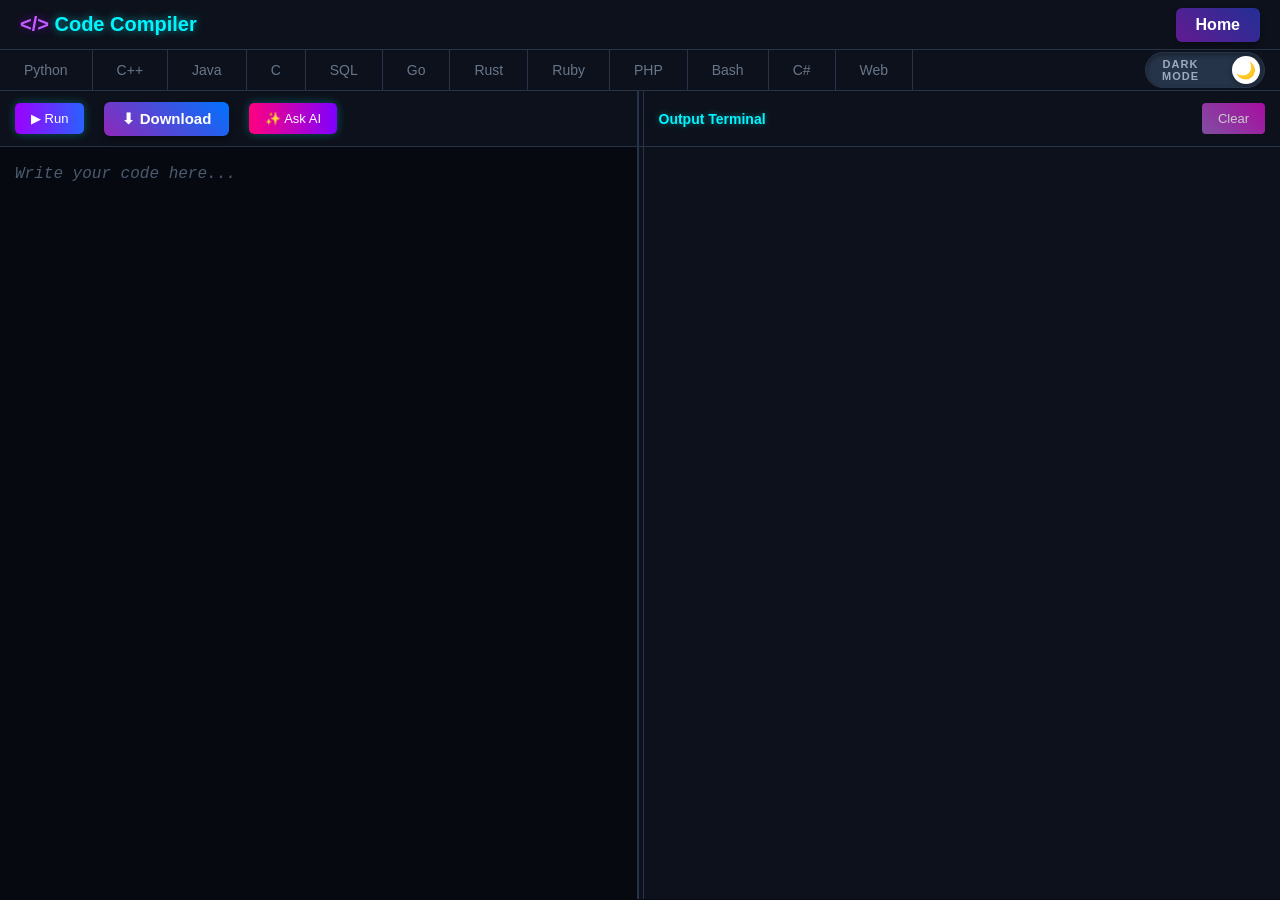
==== editor.html @ 4fb71ed7 "Fix: Correct CSS syntax error that caused white background" ====
<!DOCTYPE html>
<html lang="en">
<head>
    <meta charset="UTF-8">
    <meta name="viewport" content="width=device-width, initial-scale=1.0">
    <title>Code Editor - CodeCompiler</title>
    <link rel="icon" type="image/jpeg" href="favicon.jpg">
    <link rel="stylesheet" href="style.css?v=animations_v4">
    <link rel="stylesheet" href="https://cdn.jsdelivr.net/npm/xterm@5.3.0/css/xterm.css" />
    <script src="https://cdn.jsdelivr.net/npm/xterm@5.3.0/lib/xterm.js"></script>
    <script src="https://cdn.jsdelivr.net/npm/xterm-addon-fit@0.8.0/lib/xterm-addon-fit.js"></script>

    <style>
        /* Home Button Style */
        #home-btn {
            background: linear-gradient(45deg, #621b91, #232f96);
            color: white;
            font-size: 16px;
            font-weight: bold;
            padding: 8px 20px;
            border: none;
            border-radius: 6px;
            cursor: pointer;
            box-shadow: 0 4px 6px rgba(0, 0, 0, 0.3);
            transition: transform 0.2s ease, box-shadow 0.2s ease;
        }
        #home-btn:hover {
            transform: scale(1.05);
            box-shadow: 0 0 12px rgba(157, 0, 255, 0.8), 0 0 30px rgba(157, 0, 255, 0.35);
        }

        /* NEW: Download Button Style */
        #download-btn {
            background: linear-gradient(45deg, #8f28b8, #0072ff);
            color: white;
            font-size: 15px;
            font-weight: bold;
            padding: 8px 18px;
            border: none;
            border-radius: 6px;
            cursor: pointer;
            box-shadow: 0 4px 6px rgba(0, 0, 0, 0.3);
            transition: transform 0.2s ease, box-shadow 0.2s ease;
            margin-left: 10px;
        }
        #download-btn:hover {
            transform: scale(1.05);
            box-shadow: 0 0 12px rgba(157, 0, 255, 0.8), 0 0 30px rgba(157, 0, 255, 0.35);
        }

        /* Clear Button Header Styles */
        
        
        .clear-btn {
            background: linear-gradient(45deg, #804ea1, #a70da1);
            color: #ccc;
            border: none;
            padding: 10px 16px;
            border-radius: 4px;
            font-size: 12px;
            cursor: pointer;
            transition: all 0.3s ease-in-out;
        }

        .clear-btn:hover {
            background: linear-gradient(45deg, #be0e0e, #ff3333);
            color: white;
            box-shadow: 0 0 12px rgba(190, 14, 14, 0.7);
            transform: scale(1.05);
        }
    </style>

    <!-- CodeMirror for Syntax Highlighting -->
    <link rel="stylesheet" href="https://cdnjs.cloudflare.com/ajax/libs/codemirror/5.65.13/codemirror.min.css">
    <link rel="stylesheet" href="https://cdnjs.cloudflare.com/ajax/libs/codemirror/5.65.13/theme/monokai.min.css">
    <script src="https://cdnjs.cloudflare.com/ajax/libs/codemirror/5.65.13/codemirror.min.js"></script>
    <script src="https://cdnjs.cloudflare.com/ajax/libs/codemirror/5.65.13/mode/python/python.min.js"></script>
    <script src="https://cdnjs.cloudflare.com/ajax/libs/codemirror/5.65.13/mode/clike/clike.min.js"></script>
    <script src="https://cdnjs.cloudflare.com/ajax/libs/codemirror/5.65.13/mode/xml/xml.min.js"></script>
    <script src="https://cdnjs.cloudflare.com/ajax/libs/codemirror/5.65.13/mode/css/css.min.js"></script>
    <script src="https://cdnjs.cloudflare.com/ajax/libs/codemirror/5.65.13/addon/edit/closebrackets.min.js"></script>
    <script src="https://cdnjs.cloudflare.com/ajax/libs/codemirror/5.65.13/mode/sql/sql.min.js"></script>
    <script src="https://cdnjs.cloudflare.com/ajax/libs/codemirror/5.65.13/mode/javascript/javascript.min.js"></script>
    <script src="https://cdnjs.cloudflare.com/ajax/libs/codemirror/5.65.13/mode/htmlmixed/htmlmixed.min.js"></script>
    <script src="https://cdnjs.cloudflare.com/ajax/libs/codemirror/5.65.13/mode/go/go.min.js"></script>
    <script src="https://cdnjs.cloudflare.com/ajax/libs/codemirror/5.65.13/mode/rust/rust.min.js"></script>
    <script src="https://cdnjs.cloudflare.com/ajax/libs/codemirror/5.65.13/mode/ruby/ruby.min.js"></script>
    <script src="https://cdnjs.cloudflare.com/ajax/libs/codemirror/5.65.13/mode/php/php.min.js"></script>
    <script src="https://cdnjs.cloudflare.com/ajax/libs/codemirror/5.65.13/mode/shell/shell.min.js"></script>
    <!-- Marked.js for streaming markdown parsing -->
    <script src="https://cdn.jsdelivr.net/npm/marked/marked.min.js"></script>
    
    <style>
        .CodeMirror { height: 100%; font-family: 'Consolas', monospace; font-size: 14px; border-radius: 8px; }
      .cm-s-monokai.CodeMirror { background-color: #0b0f19 !important; }
      .cm-s-monokai .CodeMirror-gutters { background-color: #0b0f19 !important; border-right: 1px solid #1e2532 !important; }
    </style>
</head>
<body><div class="header">
        <div class="logo"><span>&lt;/&gt;</span> Code Compiler</div>
        <div class="header-actions" style="display: flex; flex-direction: column; gap: 6px; align-items: flex-end;">
            <button id="home-btn" onclick="goHome()">Home</button>
            
        </div>
    </div>

    <div class="language-tabs">
        <button class="lang-tab" data-lang="python" onclick="switchLanguage('python')">Python</button>
        <button class="lang-tab" data-lang="cpp" onclick="switchLanguage('cpp')">C++</button>
        <button class="lang-tab" data-lang="java" onclick="switchLanguage('java')">Java</button>
        <button class="lang-tab" data-lang="c" onclick="switchLanguage('c')">C</button>
        <button class="lang-tab" data-lang="sql" onclick="switchLanguage('sql')">SQL</button>
        <button class="lang-tab" data-lang="go" onclick="switchLanguage('go')">Go</button>
        <button class="lang-tab" data-lang="rust" onclick="switchLanguage('rust')">Rust</button>
        <button class="lang-tab" data-lang="ruby" onclick="switchLanguage('ruby')">Ruby</button>
        <button class="lang-tab" data-lang="php" onclick="switchLanguage('php')">PHP</button>
        <button class="lang-tab" data-lang="bash" onclick="switchLanguage('bash')">Bash</button>
        <button class="lang-tab" data-lang="csharp" onclick="switchLanguage('csharp')">C#</button>
        <button class="lang-tab" data-lang="webdev" id="webdev-tab" onclick="enterWebDevMode()">Web</button>
    
        <div style="margin-left: auto; display: flex; align-items: center; padding-right: 15px;">
            <label class="theme-switch" for="theme-checkbox">
                <input type="checkbox" id="theme-checkbox" onchange="toggleTheme()">
                <div class="theme-slider">
                    <span class="theme-text theme-text-left">DARK<br>MODE</span>
                    <span class="theme-text theme-text-right">LIGHT<br>MODE</span>
                    <div class="theme-thumb">
                        <span class="theme-icon theme-icon-moon">🌙</span>
                        <span class="theme-icon theme-icon-sun">☀️</span>
                    </div>
                </div>
            </label>
        </div>
    </div>

    <!-- ======= WEB DEV MODE PANEL (HTML/CSS/JS only) ======= -->
    <div id="webdev-panel" style="display:none; flex: 1; overflow: hidden; flex-direction: row; height: calc(100vh - 92px);">
        <!-- File Sidebar -->
        <div id="file-sidebar" style="width: 130px; flex-shrink: 0; background: #0b0f19; border-right: 1px solid #1e2532; display: flex; flex-direction: column; overflow-y: auto;">
            <div style="padding: 8px 10px; font-size: 11px; color: #6b7a94; text-transform: uppercase; letter-spacing: 1px; border-bottom: 1px solid #1e2532; display: flex; justify-content: space-between; align-items: center;">
                <span>Files</span>
                <button onclick="addWebFile()" title="Add new file" style="background: none; border: none; color: #00f5ff; font-size: 16px; cursor: pointer; padding: 0; line-height: 1;">+</button>
            </div>
            <div id="file-list"></div>
        </div>

        <!-- Web Editor Area -->
        <div style="flex: 1; display: flex; flex-direction: column; overflow: hidden;">
            <!-- Web File Tabs -->
            <div id="web-file-tabs" style="display: flex; align-items: center; background: #111725; border-bottom: 1px solid #1e2532; min-height: 36px; overflow-x: auto; flex-shrink: 0;"></div>
            <!-- Web Toolbar -->
            <div style="background: #0b0f19; padding: 8px 15px; border-bottom: 1px solid #1e2532; display: flex; align-items: center; gap: 10px; flex-shrink: 0;">
                <button class="run-btn" onclick="runCode()" style="padding: 6px 16px;">▶ Run</button>
                <button id="ai-btn-web" class="run-btn" onclick="askAI()" style="background: linear-gradient(90deg, #ff007f, #7f00ff); padding: 6px 16px;">✨ Ask AI</button>
                <label style="color: #6b7a94; font-size: 12px; margin-left: auto;">Live Preview</label>
                <input type="checkbox" id="live-preview-toggle" checked onchange="toggleLivePreview()" style="cursor: pointer;">
            </div>
            <!-- The Web CodeMirror Editor -->
            <div style="flex: 1; overflow: hidden; position: relative; height: 0;">
                <textarea id="web-code-editor" spellcheck="false"></textarea>
            </div>
        </div>

        <!-- Web Resizer -->
        <div id="web-resizer" style="width: 6px; flex-shrink: 0; background: #111725; border-left: 1px solid #1e2532; cursor: col-resize;"></div>

        <!-- Web Preview Panel -->
        <div style="flex: 1; display: flex; flex-direction: column; overflow: hidden;">
            <!-- Browser / Console tabs -->
            <div style="display: flex; align-items: center; background: #111725; border-bottom: 1px solid #1e2532; min-height: 36px; flex-shrink: 0;">
                <button id="tab-browser" onclick="switchPreviewTab('browser')" style="padding: 8px 16px; background: none; border: none; border-bottom: 2px solid #00f5ff; color: #00f5ff; cursor: pointer; font-size: 13px; font-weight: 600;">🌐 Browser</button>
                <button id="tab-console" onclick="switchPreviewTab('console')" style="padding: 8px 16px; background: none; border: none; border-bottom: 2px solid transparent; color: #6b7a94; cursor: pointer; font-size: 13px;">⬛ Console</button>
            </div>
            <!-- Iframe Preview -->
            <iframe id="web-preview" style="flex: 1; width: 100%; height: 100%; border: none; background: white; display: block;"></iframe>
            <!-- Console Output -->
            <div id="web-console" style="display: none; flex: 1; background: #0b0f19; color: #ccc; font-family: Consolas, monospace; font-size: 13px; padding: 10px; overflow-y: auto;"></div>
        </div>
    </div>

    <!-- ======= NORMAL COMPILER MODE (Python/C++/Java/C/SQL) ======= -->
    <div id="compiler-panel" class="main-container" style="display:flex;">
        <div class="editor-section">
            <div class="toolbar">
                <button class="run-btn" id="run-btn" onclick="runCode()">▶ Run</button>
                <button id="download-btn" onclick="downloadCode()">⬇ Download</button>
                <button id="ai-btn" class="run-btn" onclick="askAI()" style="margin-left: 10px; background: linear-gradient(90deg, #ff007f, #7f00ff);">✨ Ask AI</button>
            </div>
            <textarea id="code-editor" spellcheck="false" placeholder="Write your code here..."></textarea>
        </div>

        <div class="resizer" id="resizer"><div style="height: 56px; border-bottom: 1px solid var(--border); box-sizing: border-box; width: 100%;"></div></div>
        <div class="output-section">
            <div class="output-header">
                <span class="output-title" style="font-weight: 600; font-size: 14px; color: var(--cyan);">Output Terminal</span>
                <div style="display: flex; align-items: center; gap: 10px;">
                    <button class="run-btn" id="stop-btn" onclick="stopExecution()" style="display: none; background: linear-gradient(90deg, #ff3333, #be0e0e); box-shadow: 0 0 12px rgba(255, 51, 51, 0.6); padding: 8px 16px; font-size: 13px;">Stop ⏹️</button>
                    <button class="clear-btn" onclick="clearOutput()" style="padding: 8px 16px; font-size: 13px;">Clear</button>
                </div>
            </div>
            <div id="terminal-container" style="height: 100%; width: 100%; padding: 10px 0 10px 10px; background: transparent;"></div>
        </div>
    </div>

    
    <!-- AI Modal -->
    <div id="ai-modal" style="display: none; position: fixed; bottom: 20px; right: 20px; width: 450px; max-height: 80vh; background: #111725; border: 1px solid #9d00ff; border-radius: 10px; box-shadow: 0 0 20px rgba(157, 0, 255, 0.4); color: white; flex-direction: column; z-index: 1000; overflow: hidden; resize: both;">
        <div id="ai-header" style="display: flex; justify-content: space-between; align-items: center; border-bottom: 1px solid #263449; padding: 12px 15px; background: linear-gradient(90deg, #1e2532, #111725); cursor: grab;">
            <h3 style="margin: 0; color: #00f5ff; font-size: 16px; text-shadow: 0 0 8px rgba(0, 245, 255, 0.6); pointer-events: none;">✨ AI Code Assistant</h3>
            <button id="ai-close-btn" onclick="document.getElementById('ai-modal').style.display='none'" style="background: transparent; border: none; color: white; font-size: 16px; cursor: pointer;">✖</button>
        </div>
        
        <div id="ai-response" style="flex: 1; overflow-y: auto; padding: 15px; font-family: 'Segoe UI', Tahoma, sans-serif; line-height: 1.5; font-size: 14px;">
            How can I help you with your code today?
        </div>
        
        <!-- Context Attachment UI (Card Format) -->
        <div id="ai-attachment-container" style="padding: 10px 15px 0 15px; background: #0b0f19; display: none;">
            <div id="ai-attached-file" style="position: relative; width: 90px; height: 90px; background: #2a2a2a; border-radius: 16px; display: flex; flex-direction: column; justify-content: space-between; padding: 12px; box-sizing: border-box; box-shadow: 0 4px 6px rgba(0,0,0,0.3);">
                <div style="display: flex; justify-content: space-between; align-items: flex-start;">
                    <img id="ai-attachment-icon" src="" style="width: 24px; height: 24px; border-radius: 4px;" alt="Language Icon">
                    <button onclick="removeAttachment()" style="background: white; color: black; border: none; border-radius: 50%; width: 20px; height: 20px; font-size: 14px; cursor: pointer; display: flex; justify-content: center; align-items: center; padding: 0; line-height: 1;">✖</button>
                </div>
                <div id="ai-attachment-text" style="color: white; font-size: 13px; font-weight: 500; white-space: nowrap; overflow: hidden; text-overflow: ellipsis; font-family: 'Segoe UI', Tahoma, sans-serif;">code.py</div>
            </div>
        </div>

        <div id="ai-input-container" style="padding: 15px; background: #0b0f19;">
            <textarea id="ai-prompt" placeholder="Ask AI to write code, find errors, or explain concepts..." style="width: 100%; height: 60px; background: #1e2532; border: 1px solid #3d4b63; border-radius: 6px; color: white; padding: 10px; box-sizing: border-box; font-family: inherit; resize: none; margin-bottom: 10px;"></textarea>
            <div style="display: flex; justify-content: flex-end;">
                <button class="run-btn" onclick="sendToAI()" style="padding: 6px 15px; font-size: 13px;">Send 🚀</button>
            </div>
        </div>
    </div>
<script>
        
        
        // --- Resizer Logic ---
        const resizer = document.getElementById('resizer');
        const leftSide = document.querySelector('.editor-section');
        let isResizing = false;

        resizer.addEventListener('mousedown', (e) => {
            isResizing = true;
            document.body.style.cursor = 'col-resize';
            document.body.style.userSelect = 'none'; // Prevent text selection
            leftSide.style.pointerEvents = 'none'; // Prevent iframe/editor from stealing mouse events
        });

        document.addEventListener('mousemove', (e) => {
            if (!isResizing) return;
            const containerOffsetLeft = leftSide.parentElement.offsetLeft;
            const pointerRelativeXpos = e.clientX - containerOffsetLeft;
            const containerWidth = leftSide.parentElement.clientWidth;
            
            const webTab = document.querySelector('.lang-tab[data-lang="go"]');
            const minWidth = webTab ? webTab.offsetLeft : 50; // Stop at Web tab boundary
            if (pointerRelativeXpos > minWidth && pointerRelativeXpos < containerWidth - minWidth) {
                leftSide.style.flex = 'none';
                leftSide.style.width = pointerRelativeXpos + 'px';
                if (typeof fitAddon !== 'undefined') {
                    fitAddon.fit();
                }
            }
        });

        document.addEventListener('mouseup', () => {
            if (isResizing) {
                isResizing = false;
                document.body.style.cursor = 'default';
                document.body.style.userSelect = ''; // Restore text selection
                leftSide.style.pointerEvents = 'auto';
                if (typeof fitAddon !== 'undefined') {
                    fitAddon.fit();
                }
            }
        });

        // --- Home Navigation with fade transition ---
        function goHome() {
            document.body.classList.add('fade-out');
            setTimeout(() => {
                window.location.href = "index.html";
            }, 100); // matches fadeOutPage animation duration in style.css
        }

        // --- Theme Logic ---
        function toggleTheme() {
            const isLight = document.body.classList.toggle('light-mode');
            localStorage.setItem('theme', isLight ? 'light' : 'dark');
            updateThemeUI(isLight);
        }

        function updateThemeUI(isLight) {
            const checkbox = document.getElementById('theme-checkbox');
            if (checkbox) checkbox.checked = isLight;
            
            // Update CodeMirror
            editor.setOption('theme', isLight ? 'default' : 'monokai');
            
            // Update Terminal
            term.options.theme = isLight 
                ? { background: '#ffffff', foreground: '#1e293b', cursor: '#1e293b' } 
                : { background: '#000000', foreground: '#ffffff', cursor: '#ffffff' };
        }

        // Initialize Theme on Load
        if (localStorage.getItem('theme') === 'light') {
            document.body.classList.add('light-mode');
            // We call updateThemeUI(true) slightly later because term/editor might not be fully ready here
            setTimeout(() => updateThemeUI(true), 50);
        }
        
        // --- CodeMirror Initialization ---
        const editor = CodeMirror.fromTextArea(document.getElementById('code-editor'), {
            lineNumbers: true,
            mode: 'python',
            theme: 'monokai',
            autoCloseBrackets: true
        });

        const langModes = {
            python: 'python',
            cpp: 'text/x-c++src',
            c: 'text/x-csrc',
            java: 'text/x-java',
            sql: 'text/x-sql',
            html: 'xml',
            css: 'css',
            js: 'javascript'
        };

        const defaultCode = {
            python: "print('Hello, World!')",
            cpp: "#include <iostream>\n\nint main() {\n    std::cout << \"Hello, World!\";\n    return 0;\n}",
            c: "#include <stdio.h>\n\nint main() {\n    printf(\"Hello, World!\");\n    return 0;\n}",
            java: "public class Main {\n    public static void main(String[] args) {\n        System.out.println(\"Hello, World!\");\n    }\n}",
            html: "<!DOCTYPE html>\n<html>\n<head>\n    <title>Test</title>\n</head>\n<body>\n    <h1>Hello World</h1>\n</body>\n</html>",
            css: "body {\n    background-color: #2b2b2b;\n    color: white;\n}",
            js: "console.log('Hello from JS!');",
            sql: "-- Write your SQL queries here\nCREATE TABLE users (id INT, name VARCHAR(50));\nINSERT INTO users VALUES (1, 'Alice');\nSELECT * FROM users;"
        };

        const languageNames = {
            python: 'Python', cpp: 'C++', c: 'C', java: 'Java', sql: 'SQL', html: 'HTML', css: 'CSS', js: 'JS'
        };

        function switchLanguage(lang) {
            // Map legacy saved languages to the new webdev tab
            if (['html', 'css', 'js'].includes(lang)) {
                lang = 'webdev';
            }
            
            // Handle webdev mode specially
            if (lang === 'webdev') {
                if (typeof enterWebDevMode === 'function') {
                    enterWebDevMode();
                }
                return;
            }

            localStorage.setItem('selectedLanguage', lang);
            
            // Exit web dev mode if coming from it
            if (typeof isWebDevMode !== 'undefined' && isWebDevMode) {
                if (typeof exitWebDevMode === 'function') {
                    exitWebDevMode();
                }
            }

            // Highlight active tab
            document.querySelectorAll('.lang-tab').forEach(t => t.classList.remove('active'));
            const activeTab = document.querySelector(`.lang-tab[data-lang="${lang}"]`);
            if (activeTab) activeTab.classList.add('active');
            
            // Set Mode (use fallback to 'python' if undefined)
            editor.setOption('mode', langModes[lang] || 'python');

            // Try to load saved code from local storage
            const savedCode = localStorage.getItem('code_' + lang);
            if (savedCode) {
                editor.setValue(savedCode);
            } else {
                editor.setValue(defaultCode[lang] || "");
            }
        }

        // Auto-save feature
        editor.on('change', () => {
            const lang = localStorage.getItem('selectedLanguage') || 'python';
            localStorage.setItem('code_' + lang, editor.getValue());
        });

        // Initialize on load
        const savedLang = localStorage.getItem('selectedLanguage') || 'python';
        // If webdev was the last mode, load python for now;
        // enterWebDevMode() will be called after it's defined (see IIFE below)
        if (savedLang !== 'webdev') {
            switchLanguage(savedLang);
        } else {
            // Fallback to python display while webdev logic loads below
            switchLanguage('python');
        }

        // --- Terminal Initialization ---
        const term = new Terminal({
            theme: { background: '#000000' },
            fontFamily: 'Consolas, monospace',
            fontSize: 14,
            cursorBlink: true
        });
        const fitAddon = new FitAddon.FitAddon();
        term.loadAddon(fitAddon);
        term.open(document.getElementById('terminal-container'));
        fitAddon.fit();

        let currentWs = null;

        function runCode() {
            if (currentWs) {
                // If a program is already running or the connection is stuck, cleanly terminate it
                currentWs.onclose = null; // Prevent old onclose handler from wiping new state
                currentWs.close();
                term.write('\r\n\x1b[33mTerminated previous execution.\x1b[0m\r\n');
                currentWs = null;
            }

            const lang = localStorage.getItem('selectedLanguage') || 'python';
            const code = editor.getValue();
            
            // Save current code immediately
            localStorage.setItem('code_' + lang, code);

            if (lang === 'webdev' || isWebDevMode) {
                renderWebPreview();
                return;
            }
            
            term.clear();
            term.write('\x1b[36mConnecting to server...\x1b[0m\r\n');
            
            // Toggle Buttons
            
            document.getElementById('stop-btn').style.display = 'inline-block';

            const ws = new WebSocket('wss://online-compiler-1-5f6k.onrender.com/ws/run');
            currentWs = ws;

            ws.onopen = () => {
                ws.send(JSON.stringify({ language: lang, code: code }));
            };

            ws.onmessage = (event) => {
                term.write(event.data);
            };

            ws.onclose = () => {
                term.write('\r\n\x1b[33mConnection closed.\x1b[0m\r\n');
                currentWs = null;
                
                document.getElementById('stop-btn').style.display = 'none';
            };

            ws.onerror = (err) => {
                term.write('\r\n\x1b[31mWebSocket Error.\x1b[0m\r\n');
            };

            term.onData((data) => {
                if (currentWs && currentWs.readyState === WebSocket.OPEN) {
                    currentWs.send(data);
                }
            });
        }

        function stopExecution() {
            if (currentWs && currentWs.readyState === WebSocket.OPEN) {
                currentWs.send('{"command": "stop"}');
            }
        }

        function clearOutput() {
            term.clear();
            term.write('Terminal cleared.\r\n');
        }

        function downloadCode() {
            const lang = localStorage.getItem('selectedLanguage') || 'python';
            const ext = {python:'py', cpp:'cpp', java:'java', c:'c', html:'html', css:'css'}[lang] || 'txt';
            const blob = new Blob([editor.getValue()], {type: 'text/plain'});
            const a = document.createElement('a');
            a.href = URL.createObjectURL(blob);
            a.download = `code.${ext}`;
            a.click();
        }

        window.addEventListener('resize', () => {
            fitAddon.fit();
        });
        

        // =========================================================
        // WEB DEV MODE — Multi-file editor (HTML/CSS/JS only)
        // =========================================================
        
        let webFiles = {};
        let activeWebFile = 'index.html';
        let webEditor = null;
        let livePreviewEnabled = true;
        let previewDebounceTimer = null;
        var isWebDevMode = false;

        const webFileDefaults = {
            'index.html': `<!DOCTYPE html>
<html lang="en">
<head>
    <meta charset="UTF-8">
    <title>My Page</title>
    <link rel="stylesheet" href="style.css?v=animations_v4">
</head>
<body><h1>Hello, World!</h1>
    <p>Edit HTML, CSS and JS files and see live preview.</p>
    <script src="script.js"><\/script>
</body>
</html>`,
            'style.css': `body {
    font-family: Arial, sans-serif;
    background: #f0f4f8;
    color: #333;
    padding: 30px;
}

h1 {
    color: #5a00cc;
}`,
            'script.js': `// JavaScript is linked via script.js
console.log('Hello from script.js!');

document.addEventListener('DOMContentLoaded', () => {
    console.log('Page loaded!');
});`
        };

        const webFileModes = {
            'html': 'xml',
            'css': 'css',
            'js': 'javascript',
            'ts': 'javascript',
            'json': 'javascript',
            'sql': 'text/x-sql',
            'txt': null
        };

        function getFileModeFromName(filename) {
            const ext = filename.split('.').pop().toLowerCase();
            return webFileModes[ext] || 'xml';
        }

        function enterWebDevMode() {
            isWebDevMode = true;
            localStorage.setItem('selectedLanguage', 'webdev');

            // Show/hide panels
            document.getElementById('compiler-panel').style.display = 'none';
            const webPanel = document.getElementById('webdev-panel');
            webPanel.style.display = 'flex';
            webPanel.style.flexDirection = 'row';

            // Highlight the tab
            document.querySelectorAll('.lang-tab').forEach(t => t.classList.remove('active'));
            const wt = document.getElementById('webdev-tab');
            if (wt) wt.classList.add('active');

            // Initialize webEditor if not done yet
            if (!webEditor) {
                webEditor = CodeMirror.fromTextArea(document.getElementById('web-code-editor'), {
                    lineNumbers: true,
                    theme: document.body.classList.contains('light-mode') ? 'default' : 'monokai',
                    autoCloseBrackets: true,
                    mode: 'xml'
                });
                webEditor.setSize('100%', '100%');
                webEditor.on('change', () => {
                    // Save current file content
                    webFiles[activeWebFile] = webEditor.getValue();
                    if (livePreviewEnabled) {
                        clearTimeout(previewDebounceTimer);
                        previewDebounceTimer = setTimeout(renderWebPreview, 300);
                    }
                });
            }

            // Load default files if not already loaded
            if (Object.keys(webFiles).length === 0) {
                for (const [name, code] of Object.entries(webFileDefaults)) {
                    const saved = localStorage.getItem('webfile_' + name);
                    webFiles[name] = saved !== null ? saved : code;
                }
            }

            buildFileSidebar();
            buildFileTabs();
            openWebFile('index.html');
            renderWebPreview();

            // Web resizer logic
            initWebResizer();
        }

        function exitWebDevMode() {
            isWebDevMode = false;
            document.getElementById('webdev-panel').style.display = 'none';
            document.getElementById('compiler-panel').style.display = 'flex';
        }

        function buildFileSidebar() {
            const list = document.getElementById('file-list');
            list.innerHTML = '';
            for (const name of Object.keys(webFiles)) {
                const row = document.createElement('div');
                row.id = 'sidebar-file-' + name;
                row.innerText = name;
                row.title = name;
                row.style.cssText = `padding: 7px 12px; font-size: 12px; cursor: pointer; color: #a8b2c1; white-space: nowrap; overflow: hidden; text-overflow: ellipsis; transition: background 0.15s;`;
                row.onclick = () => openWebFile(name);
                row.onmouseenter = () => { if (activeWebFile !== name) row.style.background = '#1e2532'; };
                row.onmouseleave = () => { if (activeWebFile !== name) row.style.background = ''; };
                if (name === activeWebFile) {
                    row.style.background = '#1e2532';
                    row.style.color = '#00f5ff';
                    row.style.borderLeft = '2px solid #00f5ff';
                }
                list.appendChild(row);
            }
        }

        function buildFileTabs() {
            const bar = document.getElementById('web-file-tabs');
            bar.innerHTML = '';
            for (const name of Object.keys(webFiles)) {
                const tab = document.createElement('div');
                tab.id = 'filetab-' + name;
                const isActive = name === activeWebFile;
                tab.style.cssText = `display: flex; align-items: center; gap: 6px; padding: 6px 12px; font-size: 12px; cursor: pointer; color: ${isActive ? '#00f5ff' : '#a8b2c1'}; border-bottom: 2px solid ${isActive ? '#00f5ff' : 'transparent'}; white-space: nowrap; background: ${isActive ? '#0b0f19' : 'transparent'}; flex-shrink: 0;`;
                tab.onclick = () => openWebFile(name);

                const label = document.createElement('span');
                label.innerText = name;
                label.style.pointerEvents = 'none';

                const closeBtn = document.createElement('button');
                closeBtn.innerText = '✕';
                closeBtn.title = 'Close ' + name;
                closeBtn.style.cssText = `background: none; border: none; color: #6b7a94; cursor: pointer; font-size: 11px; padding: 0; line-height: 1; display: flex; align-items: center;`;
                closeBtn.onclick = (e) => { e.stopPropagation(); closeWebFile(name); };

                tab.appendChild(label);
                tab.appendChild(closeBtn);
                bar.appendChild(tab);
            }
        }

        function openWebFile(name) {
            // Save current before switching
            if (webEditor && activeWebFile) {
                webFiles[activeWebFile] = webEditor.getValue();
                saveWebFiles();
            }
            activeWebFile = name;

            webEditor.setValue(webFiles[name] || '');
            webEditor.setOption('mode', getFileModeFromName(name));
            webEditor.refresh();

            buildFileSidebar();
            buildFileTabs();
        }

        function closeWebFile(name) {
            const keys = Object.keys(webFiles);
            if (keys.length === 1) {
                alert('You must have at least one file open!');
                return;
            }
            delete webFiles[name];
            localStorage.removeItem('webfile_' + name);

            // Switch to first remaining file
            if (activeWebFile === name) {
                const remaining = Object.keys(webFiles);
                activeWebFile = remaining[0];
                webEditor.setValue(webFiles[activeWebFile] || '');
                webEditor.setOption('mode', getFileModeFromName(activeWebFile));
            }
            buildFileSidebar();
            buildFileTabs();
            renderWebPreview();
        }

        function addWebFile() {
            const name = prompt('Enter filename (e.g. utils.js, about.html, theme.css):');
            if (!name || !name.trim()) return;
            const trimmed = name.trim();
            if (webFiles[trimmed] !== undefined) {
                alert('A file with that name already exists!');
                return;
            }
            webFiles[trimmed] = '';
            buildFileSidebar();
            buildFileTabs();
            openWebFile(trimmed);
        }

        function saveWebFiles() {
            for (const [name, code] of Object.entries(webFiles)) {
                localStorage.setItem('webfile_' + name, code);
            }
        }

        function renderWebPreview() {
            if (webEditor && activeWebFile) {
                webFiles[activeWebFile] = webEditor.getValue();
                saveWebFiles();
            }

            const htmlFile = webFiles['index.html'] || Object.values(webFiles)[0] || '';
            const cssFiles = Object.entries(webFiles).filter(([n]) => n.endsWith('.css'));
            const jsFiles = Object.entries(webFiles).filter(([n]) => n.endsWith('.js'));

            let cssInline = cssFiles.map(([, code]) => `<style>${code}</style>`).join('\n');
            let jsInline  = jsFiles.map(([, code]) => `<script>${code}<\/script>`).join('\n');

            // Parse HTML and inject CSS/JS in place of link/script tags
            let combined = htmlFile;
            cssFiles.forEach(([name, code]) => {
                combined = combined.replace(new RegExp(`<link[^>]*href=["']${name}["'][^>]*>`, 'gi'), `<style>${code}</style>`);
            });
            jsFiles.forEach(([name, code]) => {
                combined = combined.replace(new RegExp(`<script[^>]*src=["']${name}["'][^>]*>\s*<\/script>`, 'gi'), `<script>${code}<\/script>`);
            });

            // Inject console capture
            const consoleCapture = `<script>
                (function() {
                    var origLog = console.log, origErr = console.error, origWarn = console.warn;
                    function send(type, args) {
                        window.parent.postMessage({ type: 'console', level: type, msg: Array.from(args).map(String).join(' ') }, '*');
                    }
                    console.log = function() { origLog.apply(console,arguments); send('log', arguments); };
                    console.error = function() { origErr.apply(console,arguments); send('error', arguments); };
                    console.warn = function() { origWarn.apply(console,arguments); send('warn', arguments); };
                    window.addEventListener('error', function(e) { send('error', [e.message]); });
                })();
            <\/script>`;

            combined = combined.replace('<head>', '<head>' + consoleCapture);

            const iframe = document.getElementById('web-preview');
            const doc = iframe.contentDocument || iframe.contentWindow.document;
            doc.open();
            doc.write(combined);
            doc.close();
        }

        // Listen for console messages from the iframe
        window.addEventListener('message', (e) => {
            if (e.data && e.data.type === 'console') {
                const colors = { log: '#ccc', error: '#ff4444', warn: '#ffbb00' };
                const icons  = { log: '›', error: '✕', warn: '⚠' };
                const div = document.getElementById('web-console');
                const line = document.createElement('div');
                line.style.cssText = `padding: 3px 0; border-bottom: 1px solid #1e2532; color: ${colors[e.data.level] || '#ccc'};`;
                line.innerText = `${icons[e.data.level] || '>'} ${e.data.msg}`;
                div.appendChild(line);
                div.scrollTop = div.scrollHeight;
            }
        });

        function switchPreviewTab(tab) {
            const iframe = document.getElementById('web-preview');
            const consoleDiv = document.getElementById('web-console');
            const tabBrowser = document.getElementById('tab-browser');
            const tabConsole = document.getElementById('tab-console');

            if (tab === 'browser') {
                iframe.style.display = 'block';
                consoleDiv.style.display = 'none';
                tabBrowser.style.borderBottomColor = '#00f5ff';
                tabBrowser.style.color = '#00f5ff';
                tabConsole.style.borderBottomColor = 'transparent';
                tabConsole.style.color = '#6b7a94';
            } else {
                iframe.style.display = 'none';
                consoleDiv.style.display = 'block';
                tabBrowser.style.borderBottomColor = 'transparent';
                tabBrowser.style.color = '#6b7a94';
                tabConsole.style.borderBottomColor = '#00f5ff';
                tabConsole.style.color = '#00f5ff';
            }
        }

        function toggleLivePreview() {
            livePreviewEnabled = document.getElementById('live-preview-toggle').checked;
        }

        // Web Resizer Logic
        function initWebResizer() {
            const wr = document.getElementById('web-resizer');
            if (!wr || wr._initialized) return;
            wr._initialized = true;
            let isWResizing = false;
            wr.addEventListener('mousedown', () => {
                isWResizing = true;
                document.body.style.cursor = 'col-resize';
                document.body.style.userSelect = 'none';
            });
            document.addEventListener('mousemove', (e) => {
                if (!isWResizing) return;
                const panel = document.getElementById('webdev-panel');
                const rect = panel.getBoundingClientRect();
                const left = e.clientX - rect.left;
                const min = 200;
                if (left > min && left < rect.width - min) {
                    const leftEditorEl = wr.previousElementSibling;
                    leftEditorEl.style.flex = 'none';
                    leftEditorEl.style.width = left + 'px';
                    if (webEditor) webEditor.refresh();
                }
            });
            document.addEventListener('mouseup', () => {
                if (isWResizing) {
                    isWResizing = false;
                    document.body.style.cursor = '';
                    document.body.style.userSelect = '';
                    if (webEditor) webEditor.refresh();
                }
            });
        }

        // On page load: if last session was webdev mode, enter it
        // (This IIFE runs AFTER enterWebDevMode is defined - safe to call)
        (function() {
            let sl = localStorage.getItem('selectedLanguage');
            // Map legacy saved states
            if (['html', 'css', 'js'].includes(sl)) sl = 'webdev';
            
            if (sl === 'webdev') {
                enterWebDevMode();
            } else {
                // Re-run switchLanguage now that all functions are defined
                // to ensure the correct tab is highlighted
                const currentLang = localStorage.getItem('selectedLanguage') || 'python';
                document.querySelectorAll('.lang-tab').forEach(t => t.classList.remove('active'));
                const tab = document.querySelector(`.lang-tab[data-lang="${currentLang}"]`);
                if (tab) tab.classList.add('active');
            }
        })();

        // --- AI Assistant Logic ---
        
        dragElement(document.getElementById("ai-modal"));
        function dragElement(elmnt) {
            var pos1 = 0, pos2 = 0, pos3 = 0, pos4 = 0;
            if (document.getElementById("ai-header")) {
                document.getElementById("ai-header").onmousedown = dragMouseDown;
            } else {
                elmnt.onmousedown = dragMouseDown;
            }
            function dragMouseDown(e) {
                e = e || window.event;
                e.preventDefault();
                pos3 = e.clientX; pos4 = e.clientY;
                document.onmouseup = closeDragElement;
                document.onmousemove = elementDrag;
            }
            function elementDrag(e) {
                e = e || window.event;
                e.preventDefault();
                pos1 = pos3 - e.clientX;
                pos2 = pos4 - e.clientY;
                pos3 = e.clientX;
                pos4 = e.clientY;
                elmnt.style.top = (elmnt.offsetTop - pos2) + "px";
                elmnt.style.left = (elmnt.offsetLeft - pos1) + "px";
                elmnt.style.bottom = "auto";
                elmnt.style.right = "auto";
            }
            function closeDragElement() {
                document.onmouseup = null;
                document.onmousemove = null;
            }
        }

        let attachedCodeContext = "";

        function askAI() {
            document.getElementById('ai-modal').style.display = 'flex';
            
            const selectedText = editor.getSelection();
            const attachContainer = document.getElementById('ai-attachment-container');
            const attachText = document.getElementById('ai-attachment-text');
            const iconImg = document.getElementById('ai-attachment-icon');
            
            const language = localStorage.getItem('selectedLanguage') || 'python';
            const ext = {python:'py', cpp:'cpp', java:'java', c:'c', sql:'sql', html:'html', css:'css', go:'go', rust:'rs', ruby:'rb', php:'php', bash:'sh', csharp:'cs'}[language] || 'txt';
            
            const iconMap = {
                python: 'python/python-original.svg',
                java: 'java/java-original.svg',
                cpp: 'cplusplus/cplusplus-original.svg',
                c: 'c/c-original.svg',
                sql: 'mysql/mysql-original.svg',
                html: 'html5/html5-original.svg',
                css: 'css3/css3-original.svg',
                js: 'javascript/javascript-original.svg',
                go: 'go/go-original.svg',
                rust: 'rust/rust-original.svg',
                ruby: 'ruby/ruby-original.svg',
                php: 'php/php-original.svg',
                bash: 'bash/bash-original.svg',
                csharp: 'csharp/csharp-original.svg'
            };
            const iconPath = iconMap[language] || 'javascript/javascript-original.svg';
            if (iconImg) iconImg.src = `https://cdn.jsdelivr.net/gh/devicons/devicon@latest/icons/${iconPath}`;

            if (selectedText.trim()) {
                attachedCodeContext = selectedText;
                attachText.innerText = "code." + ext;
                attachContainer.style.display = 'block';
            } else if (editor.getValue().trim()) {
                attachedCodeContext = editor.getValue();
                attachText.innerText = "code." + ext;
                attachContainer.style.display = 'block';
            } else {
                attachedCodeContext = "";
                attachContainer.style.display = 'none';
            }

            if (document.getElementById('ai-response').innerText.includes("How can I help you")) {
                document.getElementById('ai-prompt').focus();
            }
        }

        function removeAttachment() {
            attachedCodeContext = "";
            document.getElementById('ai-attachment-container').style.display = 'none';
        }

        // Configure Marked.js with custom renderer for copying code
        if (typeof marked !== 'undefined') {
            const renderer = new marked.Renderer();
            renderer.code = function({text, lang}) {
                const encodedCode = encodeURIComponent(text);
                const safeCode = text.replace(/</g, '&lt;').replace(/>/g, '&gt;');
                return `<div style="background: #1e2532; border-radius: 8px; margin: 15px 0; border: 1px solid #3d4b63; overflow: hidden;">
                           <div style="background: #111725; padding: 8px 12px; display: flex; justify-content: space-between; align-items: center; border-bottom: 1px solid #3d4b63;">
                           <span style="color: #a8b2c1; font-size: 13px; font-weight: bold;">&lt;/&gt; ${lang || 'Code'}</span>
                           <div>
                           <button class="ai-copy-btn" onclick="navigator.clipboard.writeText(decodeURIComponent('${encodedCode}'))">📋 Copy</button>
                           <button class="ai-insert-btn" onclick="editor.replaceSelection(decodeURIComponent('${encodedCode}')); document.getElementById('ai-modal').style.display='none';">▶ Insert</button>
                           </div></div>
                           <pre style="margin: 0; padding: 15px; color: #00f5ff; font-family: 'Consolas', monospace; overflow-x: auto; white-space: pre-wrap; word-wrap: break-word;"><code>${safeCode}</code></pre>
                        </div>`;
            };
            marked.use({ renderer });
        }

        async function sendToAI() {
            const prompt = document.getElementById('ai-prompt').value;
            const language = localStorage.getItem('selectedLanguage') || 'python';
            const responseDiv = document.getElementById('ai-response');
            
            if (!attachedCodeContext.trim() && !prompt.trim()) {
                alert("Please provide some code in the editor or type a question!");
                return;
            }

            responseDiv.innerHTML = '<span style="color: #9d00ff;">Thinking... ⏳</span>';
            document.getElementById('ai-prompt').value = '';
            
            const codeToSend = attachedCodeContext;
            document.getElementById('ai-attachment-container').style.display = 'none';
            attachedCodeContext = "";

            try {
                const response = await fetch('https://online-compiler-1-5f6k.onrender.com/ask-ai', {
                    method: 'POST',
                    headers: { 'Content-Type': 'application/json' },
                    body: JSON.stringify({ code: codeToSend, language: language, prompt: prompt })
                });
                
                // If it's a JSON response (like an error), catch it
                const contentType = response.headers.get("content-type");
                if (contentType && contentType.indexOf("application/json") !== -1) {
                    const data = await response.json();
                    if (data.error) {
                        responseDiv.innerHTML = '<span style="color: #ff3864;">Error: ' + data.error + '</span>';
                        return;
                    }
                }

                // Streaming Response Reader
                const reader = response.body.getReader();
                const decoder = new TextDecoder('utf-8');
                let accumulatedText = "";
                responseDiv.innerHTML = ""; // clear thinking

                while (true) {
                    const { done, value } = await reader.read();
                    if (done) break;
                    
                    const chunk = decoder.decode(value, { stream: true });
                    accumulatedText += chunk;
                    
                    // Render dynamically using marked.js
                    if (typeof marked !== 'undefined') {
                        responseDiv.innerHTML = marked.parse(accumulatedText);
                    } else {
                        responseDiv.innerText = accumulatedText;
                    }
                    responseDiv.scrollTop = responseDiv.scrollHeight; // Auto-scroll to bottom
                }
            } catch (err) {
                responseDiv.innerHTML = '<span style="color: #ff3864;">Failed to connect to the backend API. Please make sure the server is online!</span>';
            }
        }
    </script>
</body>
</html>
---- style.css ----
* {
    margin: 0;
    padding: 0;
    box-sizing: border-box;
}

:root {
    --bg: #080b12;
    --bg2: #0d111b;
    --panel: #111725;
    --card: #151d2d;
    --card-hover: #1b263a;

    --border: #263449;
    --cyan: #00f5ff;
    --cyan-dark: #00a8b5;

    --purple: #9d00ff;
    --purple-light: #c45cff;

    --text: #f1f7ff;
    --text-secondary: #9baac0;
    --muted: #68768a;

    --green: #00ff9d;
    --red: #ff3864;
}



html {
    background-color: var(--bg);
}

body {
    font-family: 'Segoe UI', Tahoma, Geneva, Verdana, sans-serif;
    background: var(--bg);
    color: var(--text);
    min-height: 100vh;
}


.landing-container {
    max-width: 1200px;
    margin: 0 auto;
    padding: 60px 20px;
}

.landing-header {
    text-align: center;
    margin-bottom: 50px;
}



.landing-header .logo {
    font-size: 48px;
    font-weight: bold;
    color: var(--cyan);

    margin-bottom: 15px;

    text-shadow:
        0 0 8px rgba(0, 245, 255, 0.7),
        0 0 25px rgba(0, 245, 255, 0.3);
}

.landing-header .logo span {
    color: var(--purple-light);

    text-shadow:
        0 0 8px rgba(157, 0, 255, 0.8),
        0 0 20px rgba(157, 0, 255, 0.4);
}

.landing-header .tagline {
    font-size: 20px;
    color: var(--text-secondary);
}



.language-grid {
    display: grid;
    grid-template-columns:
        repeat(auto-fit, minmax(300px, 1fr));

    gap: 25px;
    margin-bottom: 50px;
}



.language-card {
    position: relative;

    background:
        linear-gradient(
            145deg,
            #151d2d,
            #0f1521
        );

    border: 1px solid var(--border);

    border-radius: 12px;

    padding: 30px;

    cursor: pointer;

    overflow: hidden;

    transition:
        transform 0.3s ease,
        border-color 0.3s ease,
        box-shadow 0.3s ease,
        background 0.3s ease;
}



.language-card::before {
    content: "";

    position: absolute;

    top: 0;
    left: 0;

    width: 100%;
    height: 2px;

    background:
        linear-gradient(
            90deg,
            var(--cyan),
            var(--purple)
        );

    box-shadow:
        0 0 10px var(--cyan);

    opacity: 0;

    transition: opacity 0.3s ease;
}


.language-card::after {
    content: "";

    position: absolute;

    width: 100px;
    height: 100px;

    right: -50px;
    bottom: -50px;

    background: var(--purple);

    border-radius: 50%;

    filter: blur(60px);

    opacity: 0;

    transition: opacity 0.3s ease;
}



.language-card:hover {
    transform: translateY(-8px);

    background: var(--card-hover);

    border-color: var(--cyan);

    box-shadow:
        0 0 10px rgba(0, 245, 255, 0.15),
        0 0 30px rgba(0, 245, 255, 0.08),
        inset 0 0 20px rgba(0, 245, 255, 0.03);
}

.language-card:hover::before,
.language-card:hover::after {
    opacity: 1;
}


.language-card .lang-icon {
    font-size: 48px;

    margin-bottom: 15px;

    transition:
        transform 0.3s ease,
        filter 0.3s ease;
}

.language-card:hover .lang-icon {
    transform: scale(1.1);

    filter:
        drop-shadow(0 0 8px rgba(0, 245, 255, 0.5));
}



.language-card h3 {
    font-size: 24px;

    color: var(--text);

    margin-bottom: 10px;
}



.language-card p {
    font-size: 14px;

    color: var(--text-secondary);
}



.features {
    display: grid;

    grid-template-columns:
        repeat(auto-fit, minmax(250px, 1fr));

    gap: 30px;

    margin-top: 60px;
}

.feature {
    text-align: center;

    padding: 30px;
}

.feature-icon {
    font-size: 40px;

    display: block;

    margin-bottom: 15px;
}

.feature h4 {
    font-size: 20px;

    color: var(--text);

    margin-bottom: 10px;
}

.feature p {
    font-size: 14px;

    color: var(--text-secondary);
}



.header {
    background: var(--bg2);

    padding: 10px 20px;

    display: flex;

    align-items: center;

    justify-content: space-between;

    border-bottom: 1px solid var(--border);

    height: 50px;
}

.logo {
    font-size: 20px;

    font-weight: bold;

    color: var(--cyan);

    text-shadow:
        0 0 8px rgba(0, 245, 255, 0.6);
}

.logo span {
    color: var(--purple-light);

    text-shadow:
        0 0 8px rgba(157, 0, 255, 0.6);
}



.language-tabs {
    display: flex;
    overflow-x: auto;
    white-space: nowrap;

    background: var(--bg2);

    border-bottom: 1px solid var(--border);
}

.lang-tab {
    padding: 12px 24px;

    cursor: pointer;

    background: var(--bg2);

    color: var(--muted);

    border: none;

    border-right: 1px solid var(--border);

    font-size: 14px;

    font-weight: 500;

    transition:
        background 0.2s ease,
        color 0.2s ease,
        box-shadow 0.2s ease;
}

.lang-tab:hover {
    background: var(--panel);

    color: var(--cyan);
}

.lang-tab.active {
    background: var(--bg);

    color: var(--cyan);

    border-bottom: 2px solid var(--cyan);

    box-shadow:
        0 3px 12px rgba(0, 245, 255, 0.15);
}



.main-container {
    display: flex;

    height: calc(100vh - 92px);
}



.editor-section {
    flex: 1;

    display: flex;

    flex-direction: column;

    border-right: 1px solid var(--border);
}



.toolbar {
    background: var(--bg2);

    padding: 10px 15px;

    display: flex;

    gap: 10px;

    align-items: center;

    border-bottom: 1px solid var(--border);
}

.toolbar button {
    padding: 8px 16px;

    border: none;

    border-radius: 5px;

    cursor: pointer;

    font-size: 13px;

    font-weight: 500;

    transition:
        transform 0.2s ease,
        box-shadow 0.2s ease,
        border-color 0.2s ease;
}


.run-btn, #download-btn {
    background:
        linear-gradient(
            90deg,
            #9d00ff,
            #2962ff
        );

    color: #ffffff;

    font-size: 16px;

    font-weight: bold;

    padding: 8px 20px;

    border: none;

    border-radius: 5px;

    cursor: pointer;

    box-shadow:
        0 0 10px rgba(0, 245, 255, 0.3);

    transition:
        transform 0.2s ease,
        box-shadow 0.2s ease;
}

.run-btn:hover, #download-btn:hover {
    transform: translateY(-2px);
    color: #ffffff !important;
    background: linear-gradient(90deg, #9d00ff, #2962ff) !important;
    border-color: transparent !important;
    box-shadow:
        0 0 12px rgba(157, 0, 255, 0.8),
        0 0 30px rgba(157, 0, 255, 0.35);
}

.run-btn:active, #download-btn:active {
    transform: translateY(0);
}


.toolbar .btn {
    background: var(--panel);

    color: var(--text-secondary);

    border: 1px solid var(--border);
}

.toolbar .btn:hover {
    background: var(--card);

    color: var(--cyan);

    border-color: var(--cyan);

    box-shadow:
        0 0 8px rgba(0, 245, 255, 0.15);
}



#code-editor {
    flex: 1;

    width: 100%;

    background: #06090f;

    color: #dcecff;

    border: none;

    padding: 15px;

    font-family:
        'Consolas',
        'Courier New',
        monospace;

    font-size: 16px;

    line-height: 1.6;

    resize: none;

    outline: none;

    tab-size: 4;

    cursor: text;

    caret-color: var(--cyan);
}

#code-editor::placeholder {
    color: #4c5b70;

    font-style: italic;
}



.output-section {
    flex: 1;

    display: flex;

    flex-direction: column;

    background: var(--bg2);
}



.output-header {
    background: var(--bg2);

    padding: 8px 15px;

    display: flex;

    justify-content: space-between;

    align-items: center;

    border-bottom: 1px solid var(--border);
}

.output-title {
    font-size: 14px;

    font-weight: 500;

    color: var(--cyan);

    text-shadow:
        0 0 6px rgba(0, 245, 255, 0.4);
}



.console-output {
    flex: 1;

    padding: 15px;

    font-family:
        'Consolas',
        'Courier New',
        monospace;

    font-size: 14px;

    line-height: 1.5;

    overflow-y: auto;

    white-space: pre-wrap;

    color: var(--text-secondary);

    background: #06090f;
}

.console-output .success {
    color: var(--green);

    text-shadow:
        0 0 6px rgba(0, 255, 157, 0.35);
}

.console-output .error {
    color: var(--red);

    text-shadow:
        0 0 6px rgba(255, 56, 100, 0.35);
}

.console-output .info {
    color: var(--cyan);

    text-shadow:
        0 0 6px rgba(0, 245, 255, 0.35);
}



.input-section {
    background: var(--bg2);

    padding: 10px 15px;

    border-top: 1px solid var(--border);
}

.input-label {
    font-size: 12px;

    color: var(--muted);

    margin-bottom: 5px;
}

.input-wrapper {
    display: flex;

    align-items: center;

    background: #0d1420;

    border: 1px solid var(--border);

    border-radius: 5px;

    padding: 8px 12px;

    transition:
        border-color 0.2s ease,
        box-shadow 0.2s ease;
}

.input-wrapper:focus-within {
    border-color: var(--cyan);

    box-shadow:
        0 0 8px rgba(0, 245, 255, 0.15);
}

.input-wrapper .prompt {
    color: var(--cyan);

    margin-right: 8px;

    font-weight: bold;

    text-shadow:
        0 0 6px rgba(0, 245, 255, 0.6);
}

.input-wrapper input {
    flex: 1;

    background: transparent;

    border: none;

    color: var(--text);

    font-size: 14px;

    outline: none;

    font-family:
        'Consolas',
        monospace;
}



::-webkit-scrollbar {
    width: 10px;

    height: 10px;
}

::-webkit-scrollbar-track {
    background: var(--bg2);
}

::-webkit-scrollbar-thumb {
    background: var(--border);

    border-radius: 5px;

    border: 2px solid var(--bg2);
}

::-webkit-scrollbar-thumb:hover {
    background: var(--cyan);

    box-shadow:
        0 0 8px var(--cyan);
}



@media (max-width: 768px) {

    .landing-container {
        padding: 40px 15px;
    }

    .landing-header .logo {
        font-size: 38px;
    }

    .landing-header .tagline {
        font-size: 16px;
    }

    .language-grid {
        grid-template-columns: 1fr;
    }

    .main-container {
        flex-direction: column;
    }

    .editor-section,
    .output-section {
        flex: none;

        height: 50%;
    }

    .language-tabs {
        overflow-x: auto;
    }

    .lang-tab {
        padding: 10px 15px;

        font-size: 12px;

        white-space: nowrap;
    }
}

.ai-copy-btn {
    background: transparent; 
    border: 1px solid #a8b2c1; 
    color: white; 
    border-radius: 4px; 
    padding: 4px 10px; 
    cursor: pointer; 
    font-size: 12px; 
    margin-right: 5px; 
    transition: all 0.2s ease-in-out;
}
.ai-copy-btn:hover {
    background: rgba(168, 178, 193, 0.2);
    box-shadow: 0 0 8px rgba(168, 178, 193, 0.4);
}
.ai-insert-btn {
    background: linear-gradient(90deg, #9d00ff, #2962ff); 
    border: none; 
    color: white; 
    border-radius: 4px; 
    padding: 5px 12px; 
    cursor: pointer; 
    font-size: 12px; 
    font-weight: bold;
    transition: all 0.2s ease-in-out;
}
.ai-insert-btn:hover {
    box-shadow: 0 0 12px rgba(157, 0, 255, 0.7);
    transform: scale(1.05);
}


/* Light Mode Overrides */
body.light-mode {
    --bg: #f0f4f8;
    --bg2: #ffffff;
    --panel: #f9fafb;
    --card: #ffffff;
    --card-hover: #e2e8f0;

    --border: #cbd5e1;
    --cyan: #0284c7;
    --cyan-dark: #0369a1;

    --purple: #7c3aed;
    --purple-light: #8b5cf6;

    --text: #1e293b;
    --text-secondary: #475569;
    --muted: #64748b;
}

body.light-mode #ai-modal,
body.light-mode #ai-header,
body.light-mode #ai-attachment-container,
body.light-mode .output-header {
    background: #ffffff !important;
    border-color: var(--border) !important;
}

body.light-mode #ai-prompt {
    background: #f1f5f9 !important;
    color: #1e293b !important;
    border-color: #cbd5e1 !important;
}

body.light-mode #terminal-container {
    background: #ffffff !important;
}


/* --- Resizer CSS --- */
.resizer {
    width: 6px; flex: 0 0 6px;
    background: var(--bg2);
    border-left: 1px solid var(--border);
    border-right: 1px solid var(--border);
    cursor: col-resize;
    z-index: 10;
    transition: background 0.2s;
}
.resizer:hover, .resizer:active {
    background: var(--cyan);
}

/* --- 3D Theme Toggle Switch --- */
.theme-switch {
    position: relative;
    display: inline-block;
    width: 120px;
    height: 36px;
}
.theme-switch input { opacity: 0; width: 0; height: 0; }
.theme-slider {
    position: absolute;
    cursor: pointer;
    top: 0; left: 0; right: 0; bottom: 0;
    background-color: #263449;
    transition: .4s;
    border-radius: 36px;
    box-shadow: inset 0 2px 5px rgba(0,0,0,0.4);
    display: flex;
    align-items: center;
    overflow: hidden;
    border: 1px solid var(--border);
}
.theme-thumb {
    position: absolute;
    height: 28px; width: 28px;
    left: 4px; bottom: 3px;
    background-color: white;
    transition: .4s cubic-bezier(0.68, -0.55, 0.265, 1.55);
    border-radius: 50%;
    display: flex; justify-content: center; align-items: center;
    box-shadow: 0 2px 6px rgba(0,0,0,0.3);
    z-index: 2;
    transform: translateX(82px); /* Default Dark mode */
}
.theme-text {
    position: absolute;
    font-size: 11px;
    font-weight: 800;
    color: #9baac0;
    letter-spacing: 1px;
    line-height: 1.1;
    text-align: center;
    transition: .4s;
}
.theme-text-left { left: 16px; opacity: 1; }
.theme-text-right { right: 14px; opacity: 0; }
.theme-icon { position: absolute; font-size: 16px; transition: .4s; display: flex; align-items: center; justify-content: center; }
.theme-icon-moon { opacity: 1; transform: scale(1); }
.theme-icon-sun { opacity: 0; transform: scale(0.5); }

/* Light Mode Overrides for Slider */
body.light-mode .theme-slider {
    background-color: #e2e8f0;
    box-shadow: inset 0 2px 5px rgba(0,0,0,0.1);
}
body.light-mode .theme-thumb {
    transform: translateX(0); /* Slide left */
}
body.light-mode .theme-text-left { opacity: 0; }
body.light-mode .theme-text-right { opacity: 1; color: #64748b; }
body.light-mode .theme-icon-moon { opacity: 0; transform: scale(0.5); }
body.light-mode .theme-icon-sun { opacity: 1; transform: scale(1); }


/* --- Resizer T-Junction Fix --- */
.resizer {
    position: relative;
}


/* --- Bulletproof Light Mode Editor --- */
body.light-mode .CodeMirror {
    background-color: #ffffff !important;
    color: #1e293b !important;
}
body.light-mode .CodeMirror-gutters {
    background-color: #f1f5f9 !important;
    border-right: 1px solid #cbd5e1 !important;
}
body.light-mode .CodeMirror-linenumber {
    color: #94a3b8 !important;
}

/* --- AI Modal Light Mode Fixes --- */
body.light-mode #ai-close-btn {
    color: #1e293b !important;
}
body.light-mode #ai-input-container {
    background: #f8fafc !important;
    border-top: 1px solid var(--border);
}


/* --- Force Perfect Header Alignment --- */
.toolbar, .output-header {
    height: 56px !important;
    padding: 0 15px !important;
    display: flex !important;
    align-items: center !important;
    box-sizing: border-box !important;
    flex-shrink: 0 !important;
    border-bottom: 1px solid var(--border) !important;
    background: var(--bg2) !important;
}
.toolbar {
    gap: 10px !important;
}
.output-header {
    justify-content: space-between !important;
}



/* ===== Web Dev Panel ===== */
#webdev-panel {
    height: calc(100vh - 92px);
    overflow: hidden;
}

#webdev-panel .CodeMirror {
    height: 100% !important;
    border-radius: 0;
}

/* ============================================================
   TRANSITION EFFECTS (added)
   Shared by index.html and editor.html since both link style.css
   ============================================================ */

/* Fade + slide in on every page load */
html {
    background-color: var(--bg);
}

body {
    opacity: 0;
    animation: fadeInPage 0.2s ease forwards;
}
@keyframes fadeInPage {
    from { opacity: 0; transform: translateY(10px); }
    to   { opacity: 1; transform: translateY(0); }
}

/* Fade + slide out just before navigating to another page
   (triggered by adding the "fade-out" class via JS, e.g. selectLanguage() / goHome()) */
body.fade-out {
    animation: fadeOutPage 0.1s ease forwards;
}
@keyframes fadeOutPage {
    from { opacity: 1; transform: translateY(0); }
    to   { opacity: 0; transform: translateY(-10px); }
}

/* Staggered entrance for the language cards on the home page */
.language-card {
    opacity: 0;
    animation: cardIn 0.4s ease forwards;
}
.language-grid:nth-of-type(1) .language-card:nth-child(1) { animation-delay: 0.05s; }
.language-grid:nth-of-type(1) .language-card:nth-child(2) { animation-delay: 0.10s; }
.language-grid:nth-of-type(1) .language-card:nth-child(3) { animation-delay: 0.15s; }
.language-grid:nth-of-type(1) .language-card:nth-child(4) { animation-delay: 0.20s; }
.language-grid:nth-of-type(1) .language-card:nth-child(5) { animation-delay: 0.25s; }
.language-grid:nth-of-type(1) .language-card:nth-child(6) { animation-delay: 0.30s; }
.language-grid:nth-of-type(2) .language-card:nth-child(1) { animation-delay: 0.35s; }
.language-grid:nth-of-type(2) .language-card:nth-child(2) { animation-delay: 0.40s; }
.language-grid:nth-of-type(2) .language-card:nth-child(3) { animation-delay: 0.45s; }
.language-grid:nth-of-type(2) .language-card:nth-child(4) { animation-delay: 0.50s; }
.language-grid:nth-of-type(2) .language-card:nth-child(5) { animation-delay: 0.55s; }
.language-grid:nth-of-type(2) .language-card:nth-child(6) { animation-delay: 0.60s; }
@keyframes cardIn {
    from { opacity: 0; transform: translateY(14px); }
    to   { opacity: 1; transform: translateY(0); }
}

/* Smooth crossfade whenever a panel is switched into view
   (compiler-panel <-> webdev-panel toggle display:none -> flex) */
.main-container,
#webdev-panel {
    animation: panelFadeIn 0.35s ease;
}
@keyframes panelFadeIn {
    from { opacity: 0; }
    to   { opacity: 1; }
}
---- style.css ----
* {
    margin: 0;
    padding: 0;
    box-sizing: border-box;
}

:root {
    --bg: #080b12;
    --bg2: #0d111b;
    --panel: #111725;
    --card: #151d2d;
    --card-hover: #1b263a;

    --border: #263449;
    --cyan: #00f5ff;
    --cyan-dark: #00a8b5;

    --purple: #9d00ff;
    --purple-light: #c45cff;

    --text: #f1f7ff;
    --text-secondary: #9baac0;
    --muted: #68768a;

    --green: #00ff9d;
    --red: #ff3864;
}



html {
    background-color: var(--bg);
}

body {
    font-family: 'Segoe UI', Tahoma, Geneva, Verdana, sans-serif;
    background: var(--bg);
    color: var(--text);
    min-height: 100vh;
}


.landing-container {
    max-width: 1200px;
    margin: 0 auto;
    padding: 60px 20px;
}

.landing-header {
    text-align: center;
    margin-bottom: 50px;
}



.landing-header .logo {
    font-size: 48px;
    font-weight: bold;
    color: var(--cyan);

    margin-bottom: 15px;

    text-shadow:
        0 0 8px rgba(0, 245, 255, 0.7),
        0 0 25px rgba(0, 245, 255, 0.3);
}

.landing-header .logo span {
    color: var(--purple-light);

    text-shadow:
        0 0 8px rgba(157, 0, 255, 0.8),
        0 0 20px rgba(157, 0, 255, 0.4);
}

.landing-header .tagline {
    font-size: 20px;
    color: var(--text-secondary);
}



.language-grid {
    display: grid;
    grid-template-columns:
        repeat(auto-fit, minmax(300px, 1fr));

    gap: 25px;
    margin-bottom: 50px;
}



.language-card {
    position: relative;

    background:
        linear-gradient(
            145deg,
            #151d2d,
            #0f1521
        );

    border: 1px solid var(--border);

    border-radius: 12px;

    padding: 30px;

    cursor: pointer;

    overflow: hidden;

    transition:
        transform 0.3s ease,
        border-color 0.3s ease,
        box-shadow 0.3s ease,
        background 0.3s ease;
}



.language-card::before {
    content: "";

    position: absolute;

    top: 0;
    left: 0;

    width: 100%;
    height: 2px;

    background:
        linear-gradient(
            90deg,
            var(--cyan),
            var(--purple)
        );

    box-shadow:
        0 0 10px var(--cyan);

    opacity: 0;

    transition: opacity 0.3s ease;
}


.language-card::after {
    content: "";

    position: absolute;

    width: 100px;
    height: 100px;

    right: -50px;
    bottom: -50px;

    background: var(--purple);

    border-radius: 50%;

    filter: blur(60px);

    opacity: 0;

    transition: opacity 0.3s ease;
}



.language-card:hover {
    transform: translateY(-8px);

    background: var(--card-hover);

    border-color: var(--cyan);

    box-shadow:
        0 0 10px rgba(0, 245, 255, 0.15),
        0 0 30px rgba(0, 245, 255, 0.08),
        inset 0 0 20px rgba(0, 245, 255, 0.03);
}

.language-card:hover::before,
.language-card:hover::after {
    opacity: 1;
}


.language-card .lang-icon {
    font-size: 48px;

    margin-bottom: 15px;

    transition:
        transform 0.3s ease,
        filter 0.3s ease;
}

.language-card:hover .lang-icon {
    transform: scale(1.1);

    filter:
        drop-shadow(0 0 8px rgba(0, 245, 255, 0.5));
}



.language-card h3 {
    font-size: 24px;

    color: var(--text);

    margin-bottom: 10px;
}



.language-card p {
    font-size: 14px;

    color: var(--text-secondary);
}



.features {
    display: grid;

    grid-template-columns:
        repeat(auto-fit, minmax(250px, 1fr));

    gap: 30px;

    margin-top: 60px;
}

.feature {
    text-align: center;

    padding: 30px;
}

.feature-icon {
    font-size: 40px;

    display: block;

    margin-bottom: 15px;
}

.feature h4 {
    font-size: 20px;

    color: var(--text);

    margin-bottom: 10px;
}

.feature p {
    font-size: 14px;

    color: var(--text-secondary);
}



.header {
    background: var(--bg2);

    padding: 10px 20px;

    display: flex;

    align-items: center;

    justify-content: space-between;

    border-bottom: 1px solid var(--border);

    height: 50px;
}

.logo {
    font-size: 20px;

    font-weight: bold;

    color: var(--cyan);

    text-shadow:
        0 0 8px rgba(0, 245, 255, 0.6);
}

.logo span {
    color: var(--purple-light);

    text-shadow:
        0 0 8px rgba(157, 0, 255, 0.6);
}



.language-tabs {
    display: flex;
    overflow-x: auto;
    white-space: nowrap;

    background: var(--bg2);

    border-bottom: 1px solid var(--border);
}

.lang-tab {
    padding: 12px 24px;

    cursor: pointer;

    background: var(--bg2);

    color: var(--muted);

    border: none;

    border-right: 1px solid var(--border);

    font-size: 14px;

    font-weight: 500;

    transition:
        background 0.2s ease,
        color 0.2s ease,
        box-shadow 0.2s ease;
}

.lang-tab:hover {
    background: var(--panel);

    color: var(--cyan);
}

.lang-tab.active {
    background: var(--bg);

    color: var(--cyan);

    border-bottom: 2px solid var(--cyan);

    box-shadow:
        0 3px 12px rgba(0, 245, 255, 0.15);
}



.main-container {
    display: flex;

    height: calc(100vh - 92px);
}



.editor-section {
    flex: 1;

    display: flex;

    flex-direction: column;

    border-right: 1px solid var(--border);
}



.toolbar {
    background: var(--bg2);

    padding: 10px 15px;

    display: flex;

    gap: 10px;

    align-items: center;

    border-bottom: 1px solid var(--border);
}

.toolbar button {
    padding: 8px 16px;

    border: none;

    border-radius: 5px;

    cursor: pointer;

    font-size: 13px;

    font-weight: 500;

    transition:
        transform 0.2s ease,
        box-shadow 0.2s ease,
        border-color 0.2s ease;
}


.run-btn, #download-btn {
    background:
        linear-gradient(
            90deg,
            #9d00ff,
            #2962ff
        );

    color: #ffffff;

    font-size: 16px;

    font-weight: bold;

    padding: 8px 20px;

    border: none;

    border-radius: 5px;

    cursor: pointer;

    box-shadow:
        0 0 10px rgba(0, 245, 255, 0.3);

    transition:
        transform 0.2s ease,
        box-shadow 0.2s ease;
}

.run-btn:hover, #download-btn:hover {
    transform: translateY(-2px);
    color: #ffffff !important;
    background: linear-gradient(90deg, #9d00ff, #2962ff) !important;
    border-color: transparent !important;
    box-shadow:
        0 0 12px rgba(157, 0, 255, 0.8),
        0 0 30px rgba(157, 0, 255, 0.35);
}

.run-btn:active, #download-btn:active {
    transform: translateY(0);
}


.toolbar .btn {
    background: var(--panel);

    color: var(--text-secondary);

    border: 1px solid var(--border);
}

.toolbar .btn:hover {
    background: var(--card);

    color: var(--cyan);

    border-color: var(--cyan);

    box-shadow:
        0 0 8px rgba(0, 245, 255, 0.15);
}



#code-editor {
    flex: 1;

    width: 100%;

    background: #06090f;

    color: #dcecff;

    border: none;

    padding: 15px;

    font-family:
        'Consolas',
        'Courier New',
        monospace;

    font-size: 16px;

    line-height: 1.6;

    resize: none;

    outline: none;

    tab-size: 4;

    cursor: text;

    caret-color: var(--cyan);
}

#code-editor::placeholder {
    color: #4c5b70;

    font-style: italic;
}



.output-section {
    flex: 1;

    display: flex;

    flex-direction: column;

    background: var(--bg2);
}



.output-header {
    background: var(--bg2);

    padding: 8px 15px;

    display: flex;

    justify-content: space-between;

    align-items: center;

    border-bottom: 1px solid var(--border);
}

.output-title {
    font-size: 14px;

    font-weight: 500;

    color: var(--cyan);

    text-shadow:
        0 0 6px rgba(0, 245, 255, 0.4);
}



.console-output {
    flex: 1;

    padding: 15px;

    font-family:
        'Consolas',
        'Courier New',
        monospace;

    font-size: 14px;

    line-height: 1.5;

    overflow-y: auto;

    white-space: pre-wrap;

    color: var(--text-secondary);

    background: #06090f;
}

.console-output .success {
    color: var(--green);

    text-shadow:
        0 0 6px rgba(0, 255, 157, 0.35);
}

.console-output .error {
    color: var(--red);

    text-shadow:
        0 0 6px rgba(255, 56, 100, 0.35);
}

.console-output .info {
    color: var(--cyan);

    text-shadow:
        0 0 6px rgba(0, 245, 255, 0.35);
}



.input-section {
    background: var(--bg2);

    padding: 10px 15px;

    border-top: 1px solid var(--border);
}

.input-label {
    font-size: 12px;

    color: var(--muted);

    margin-bottom: 5px;
}

.input-wrapper {
    display: flex;

    align-items: center;

    background: #0d1420;

    border: 1px solid var(--border);

    border-radius: 5px;

    padding: 8px 12px;

    transition:
        border-color 0.2s ease,
        box-shadow 0.2s ease;
}

.input-wrapper:focus-within {
    border-color: var(--cyan);

    box-shadow:
        0 0 8px rgba(0, 245, 255, 0.15);
}

.input-wrapper .prompt {
    color: var(--cyan);

    margin-right: 8px;

    font-weight: bold;

    text-shadow:
        0 0 6px rgba(0, 245, 255, 0.6);
}

.input-wrapper input {
    flex: 1;

    background: transparent;

    border: none;

    color: var(--text);

    font-size: 14px;

    outline: none;

    font-family:
        'Consolas',
        monospace;
}



::-webkit-scrollbar {
    width: 10px;

    height: 10px;
}

::-webkit-scrollbar-track {
    background: var(--bg2);
}

::-webkit-scrollbar-thumb {
    background: var(--border);

    border-radius: 5px;

    border: 2px solid var(--bg2);
}

::-webkit-scrollbar-thumb:hover {
    background: var(--cyan);

    box-shadow:
        0 0 8px var(--cyan);
}



@media (max-width: 768px) {

    .landing-container {
        padding: 40px 15px;
    }

    .landing-header .logo {
        font-size: 38px;
    }

    .landing-header .tagline {
        font-size: 16px;
    }

    .language-grid {
        grid-template-columns: 1fr;
    }

    .main-container {
        flex-direction: column;
    }

    .editor-section,
    .output-section {
        flex: none;

        height: 50%;
    }

    .language-tabs {
        overflow-x: auto;
    }

    .lang-tab {
        padding: 10px 15px;

        font-size: 12px;

        white-space: nowrap;
    }
}

.ai-copy-btn {
    background: transparent; 
    border: 1px solid #a8b2c1; 
    color: white; 
    border-radius: 4px; 
    padding: 4px 10px; 
    cursor: pointer; 
    font-size: 12px; 
    margin-right: 5px; 
    transition: all 0.2s ease-in-out;
}
.ai-copy-btn:hover {
    background: rgba(168, 178, 193, 0.2);
    box-shadow: 0 0 8px rgba(168, 178, 193, 0.4);
}
.ai-insert-btn {
    background: linear-gradient(90deg, #9d00ff, #2962ff); 
    border: none; 
    color: white; 
    border-radius: 4px; 
    padding: 5px 12px; 
    cursor: pointer; 
    font-size: 12px; 
    font-weight: bold;
    transition: all 0.2s ease-in-out;
}
.ai-insert-btn:hover {
    box-shadow: 0 0 12px rgba(157, 0, 255, 0.7);
    transform: scale(1.05);
}


/* Light Mode Overrides */
body.light-mode {
    --bg: #f0f4f8;
    --bg2: #ffffff;
    --panel: #f9fafb;
    --card: #ffffff;
    --card-hover: #e2e8f0;

    --border: #cbd5e1;
    --cyan: #0284c7;
    --cyan-dark: #0369a1;

    --purple: #7c3aed;
    --purple-light: #8b5cf6;

    --text: #1e293b;
    --text-secondary: #475569;
    --muted: #64748b;
}

body.light-mode #ai-modal,
body.light-mode #ai-header,
body.light-mode #ai-attachment-container,
body.light-mode .output-header {
    background: #ffffff !important;
    border-color: var(--border) !important;
}

body.light-mode #ai-prompt {
    background: #f1f5f9 !important;
    color: #1e293b !important;
    border-color: #cbd5e1 !important;
}

body.light-mode #terminal-container {
    background: #ffffff !important;
}


/* --- Resizer CSS --- */
.resizer {
    width: 6px; flex: 0 0 6px;
    background: var(--bg2);
    border-left: 1px solid var(--border);
    border-right: 1px solid var(--border);
    cursor: col-resize;
    z-index: 10;
    transition: background 0.2s;
}
.resizer:hover, .resizer:active {
    background: var(--cyan);
}

/* --- 3D Theme Toggle Switch --- */
.theme-switch {
    position: relative;
    display: inline-block;
    width: 120px;
    height: 36px;
}
.theme-switch input { opacity: 0; width: 0; height: 0; }
.theme-slider {
    position: absolute;
    cursor: pointer;
    top: 0; left: 0; right: 0; bottom: 0;
    background-color: #263449;
    transition: .4s;
    border-radius: 36px;
    box-shadow: inset 0 2px 5px rgba(0,0,0,0.4);
    display: flex;
    align-items: center;
    overflow: hidden;
    border: 1px solid var(--border);
}
.theme-thumb {
    position: absolute;
    height: 28px; width: 28px;
    left: 4px; bottom: 3px;
    background-color: white;
    transition: .4s cubic-bezier(0.68, -0.55, 0.265, 1.55);
    border-radius: 50%;
    display: flex; justify-content: center; align-items: center;
    box-shadow: 0 2px 6px rgba(0,0,0,0.3);
    z-index: 2;
    transform: translateX(82px); /* Default Dark mode */
}
.theme-text {
    position: absolute;
    font-size: 11px;
    font-weight: 800;
    color: #9baac0;
    letter-spacing: 1px;
    line-height: 1.1;
    text-align: center;
    transition: .4s;
}
.theme-text-left { left: 16px; opacity: 1; }
.theme-text-right { right: 14px; opacity: 0; }
.theme-icon { position: absolute; font-size: 16px; transition: .4s; display: flex; align-items: center; justify-content: center; }
.theme-icon-moon { opacity: 1; transform: scale(1); }
.theme-icon-sun { opacity: 0; transform: scale(0.5); }

/* Light Mode Overrides for Slider */
body.light-mode .theme-slider {
    background-color: #e2e8f0;
    box-shadow: inset 0 2px 5px rgba(0,0,0,0.1);
}
body.light-mode .theme-thumb {
    transform: translateX(0); /* Slide left */
}
body.light-mode .theme-text-left { opacity: 0; }
body.light-mode .theme-text-right { opacity: 1; color: #64748b; }
body.light-mode .theme-icon-moon { opacity: 0; transform: scale(0.5); }
body.light-mode .theme-icon-sun { opacity: 1; transform: scale(1); }


/* --- Resizer T-Junction Fix --- */
.resizer {
    position: relative;
}


/* --- Bulletproof Light Mode Editor --- */
body.light-mode .CodeMirror {
    background-color: #ffffff !important;
    color: #1e293b !important;
}
body.light-mode .CodeMirror-gutters {
    background-color: #f1f5f9 !important;
    border-right: 1px solid #cbd5e1 !important;
}
body.light-mode .CodeMirror-linenumber {
    color: #94a3b8 !important;
}

/* --- AI Modal Light Mode Fixes --- */
body.light-mode #ai-close-btn {
    color: #1e293b !important;
}
body.light-mode #ai-input-container {
    background: #f8fafc !important;
    border-top: 1px solid var(--border);
}


/* --- Force Perfect Header Alignment --- */
.toolbar, .output-header {
    height: 56px !important;
    padding: 0 15px !important;
    display: flex !important;
    align-items: center !important;
    box-sizing: border-box !important;
    flex-shrink: 0 !important;
    border-bottom: 1px solid var(--border) !important;
    background: var(--bg2) !important;
}
.toolbar {
    gap: 10px !important;
}
.output-header {
    justify-content: space-between !important;
}



/* ===== Web Dev Panel ===== */
#webdev-panel {
    height: calc(100vh - 92px);
    overflow: hidden;
}

#webdev-panel .CodeMirror {
    height: 100% !important;
    border-radius: 0;
}

/* ============================================================
   TRANSITION EFFECTS (added)
   Shared by index.html and editor.html since both link style.css
   ============================================================ */

/* Fade + slide in on every page load */
html {
    background-color: var(--bg);
}

body {
    opacity: 0;
    animation: fadeInPage 0.2s ease forwards;
}
@keyframes fadeInPage {
    from { opacity: 0; transform: translateY(10px); }
    to   { opacity: 1; transform: translateY(0); }
}

/* Fade + slide out just before navigating to another page
   (triggered by adding the "fade-out" class via JS, e.g. selectLanguage() / goHome()) */
body.fade-out {
    animation: fadeOutPage 0.1s ease forwards;
}
@keyframes fadeOutPage {
    from { opacity: 1; transform: translateY(0); }
    to   { opacity: 0; transform: translateY(-10px); }
}

/* Staggered entrance for the language cards on the home page */
.language-card {
    opacity: 0;
    animation: cardIn 0.4s ease forwards;
}
.language-grid:nth-of-type(1) .language-card:nth-child(1) { animation-delay: 0.05s; }
.language-grid:nth-of-type(1) .language-card:nth-child(2) { animation-delay: 0.10s; }
.language-grid:nth-of-type(1) .language-card:nth-child(3) { animation-delay: 0.15s; }
.language-grid:nth-of-type(1) .language-card:nth-child(4) { animation-delay: 0.20s; }
.language-grid:nth-of-type(1) .language-card:nth-child(5) { animation-delay: 0.25s; }
.language-grid:nth-of-type(1) .language-card:nth-child(6) { animation-delay: 0.30s; }
.language-grid:nth-of-type(2) .language-card:nth-child(1) { animation-delay: 0.35s; }
.language-grid:nth-of-type(2) .language-card:nth-child(2) { animation-delay: 0.40s; }
.language-grid:nth-of-type(2) .language-card:nth-child(3) { animation-delay: 0.45s; }
.language-grid:nth-of-type(2) .language-card:nth-child(4) { animation-delay: 0.50s; }
.language-grid:nth-of-type(2) .language-card:nth-child(5) { animation-delay: 0.55s; }
.language-grid:nth-of-type(2) .language-card:nth-child(6) { animation-delay: 0.60s; }
@keyframes cardIn {
    from { opacity: 0; transform: translateY(14px); }
    to   { opacity: 1; transform: translateY(0); }
}

/* Smooth crossfade whenever a panel is switched into view
   (compiler-panel <-> webdev-panel toggle display:none -> flex) */
.main-container,
#webdev-panel {
    animation: panelFadeIn 0.35s ease;
}
@keyframes panelFadeIn {
    from { opacity: 0; }
    to   { opacity: 1; }
}
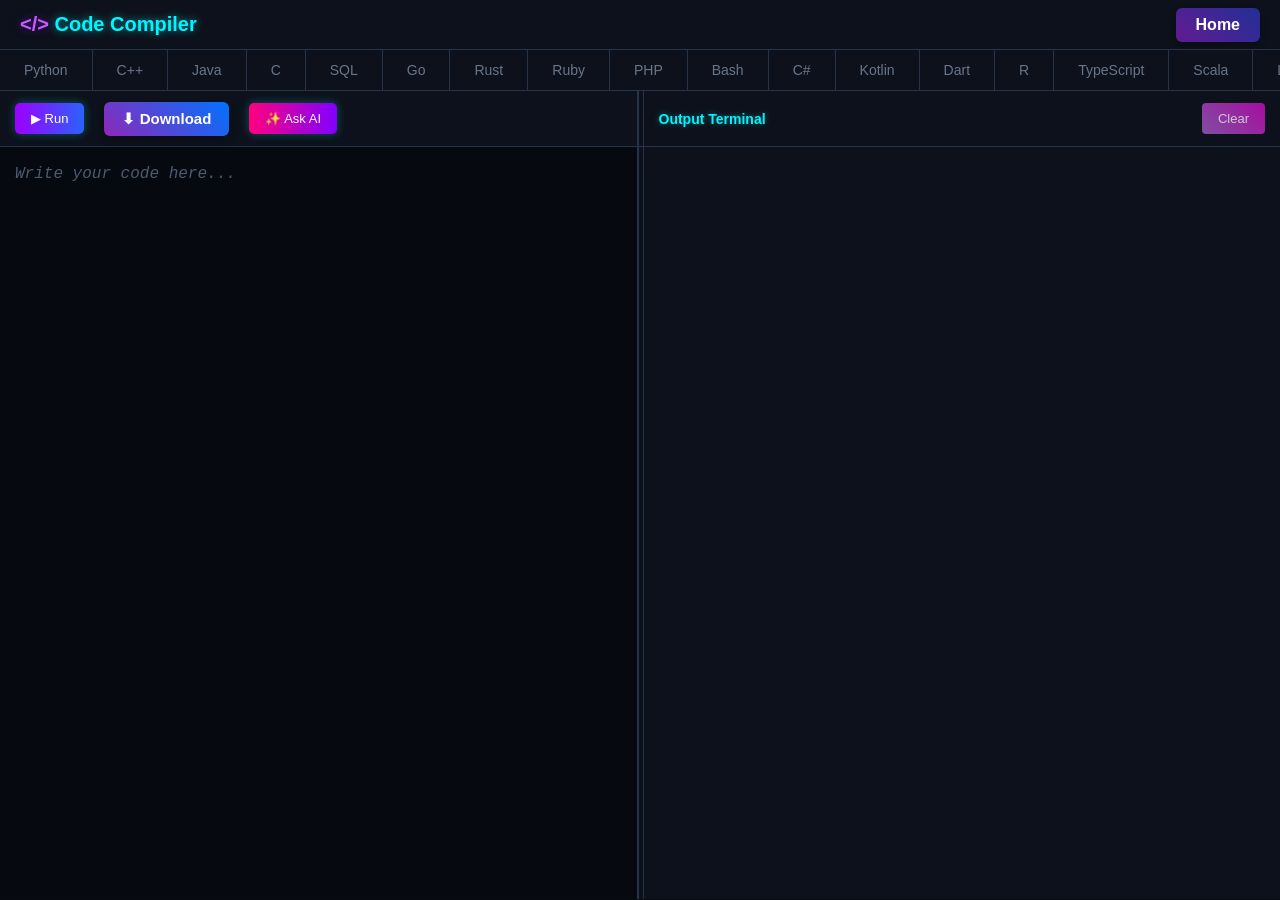
==== commit 0a87d5e9: "UI: Move theme toggle to header, fix missing tabs, and equalize grid gaps" ====
--- a/editor.html
+++ b/editor.html
@@ -5,7 +5,7 @@
     <meta name="viewport" content="width=device-width, initial-scale=1.0">
     <title>Code Editor - CodeCompiler</title>
     <link rel="icon" type="image/jpeg" href="favicon.jpg">
-    <link rel="stylesheet" href="style.css?v=animations_v4">
+    <link rel="stylesheet" href="style.css?v=animations_v6">
     <link rel="stylesheet" href="https://cdn.jsdelivr.net/npm/xterm@5.3.0/css/xterm.css" />
     <script src="https://cdn.jsdelivr.net/npm/xterm@5.3.0/lib/xterm.js"></script>
     <script src="https://cdn.jsdelivr.net/npm/xterm-addon-fit@0.8.0/lib/xterm-addon-fit.js"></script>
@@ -87,6 +87,12 @@
     <script src="https://cdnjs.cloudflare.com/ajax/libs/codemirror/5.65.13/mode/ruby/ruby.min.js"></script>
     <script src="https://cdnjs.cloudflare.com/ajax/libs/codemirror/5.65.13/mode/php/php.min.js"></script>
     <script src="https://cdnjs.cloudflare.com/ajax/libs/codemirror/5.65.13/mode/shell/shell.min.js"></script>
+    <script src="https://cdnjs.cloudflare.com/ajax/libs/codemirror/5.65.13/mode/dart/dart.min.js"></script>
+    <script src="https://cdnjs.cloudflare.com/ajax/libs/codemirror/5.65.13/mode/r/r.min.js"></script>
+    <script src="https://cdnjs.cloudflare.com/ajax/libs/codemirror/5.65.13/mode/lua/lua.min.js"></script>
+    <script src="https://cdnjs.cloudflare.com/ajax/libs/codemirror/5.65.13/mode/julia/julia.min.js"></script>
+    <script src="https://cdnjs.cloudflare.com/ajax/libs/codemirror/5.65.13/mode/perl/perl.min.js"></script>
+    <script src="https://cdnjs.cloudflare.com/ajax/libs/codemirror/5.65.13/mode/haskell/haskell.min.js"></script>
     <!-- Marked.js for streaming markdown parsing -->
     <script src="https://cdn.jsdelivr.net/npm/marked/marked.min.js"></script>
     
@@ -116,21 +122,18 @@
         <button class="lang-tab" data-lang="php" onclick="switchLanguage('php')">PHP</button>
         <button class="lang-tab" data-lang="bash" onclick="switchLanguage('bash')">Bash</button>
         <button class="lang-tab" data-lang="csharp" onclick="switchLanguage('csharp')">C#</button>
+        <button class="lang-tab" data-lang="kotlin" onclick="switchLanguage('kotlin')">Kotlin</button>
+        <button class="lang-tab" data-lang="dart" onclick="switchLanguage('dart')">Dart</button>
+        <button class="lang-tab" data-lang="r" onclick="switchLanguage('r')">R</button>
+        <button class="lang-tab" data-lang="typescript" onclick="switchLanguage('typescript')">TypeScript</button>
+        <button class="lang-tab" data-lang="scala" onclick="switchLanguage('scala')">Scala</button>
+        <button class="lang-tab" data-lang="lua" onclick="switchLanguage('lua')">Lua</button>
+        <button class="lang-tab" data-lang="julia" onclick="switchLanguage('julia')">Julia</button>
+        <button class="lang-tab" data-lang="perl" onclick="switchLanguage('perl')">Perl</button>
+        <button class="lang-tab" data-lang="haskell" onclick="switchLanguage('haskell')">Haskell</button>
         <button class="lang-tab" data-lang="webdev" id="webdev-tab" onclick="enterWebDevMode()">Web</button>
     
-        <div style="margin-left: auto; display: flex; align-items: center; padding-right: 15px;">
-            <label class="theme-switch" for="theme-checkbox">
-                <input type="checkbox" id="theme-checkbox" onchange="toggleTheme()">
-                <div class="theme-slider">
-                    <span class="theme-text theme-text-left">DARK<br>MODE</span>
-                    <span class="theme-text theme-text-right">LIGHT<br>MODE</span>
-                    <div class="theme-thumb">
-                        <span class="theme-icon theme-icon-moon">🌙</span>
-                        <span class="theme-icon theme-icon-sun">☀️</span>
-                    </div>
-                </div>
-            </label>
-        </div>
+        
     </div>
 
     <!-- ======= WEB DEV MODE PANEL (HTML/CSS/JS only) ======= -->
@@ -515,7 +518,7 @@
 <head>
     <meta charset="UTF-8">
     <title>My Page</title>
-    <link rel="stylesheet" href="style.css?v=animations_v4">
+    <link rel="stylesheet" href="style.css?v=animations_v6">
 </head>
 <body><h1>Hello, World!</h1>
     <p>Edit HTML, CSS and JS files and see live preview.</p>
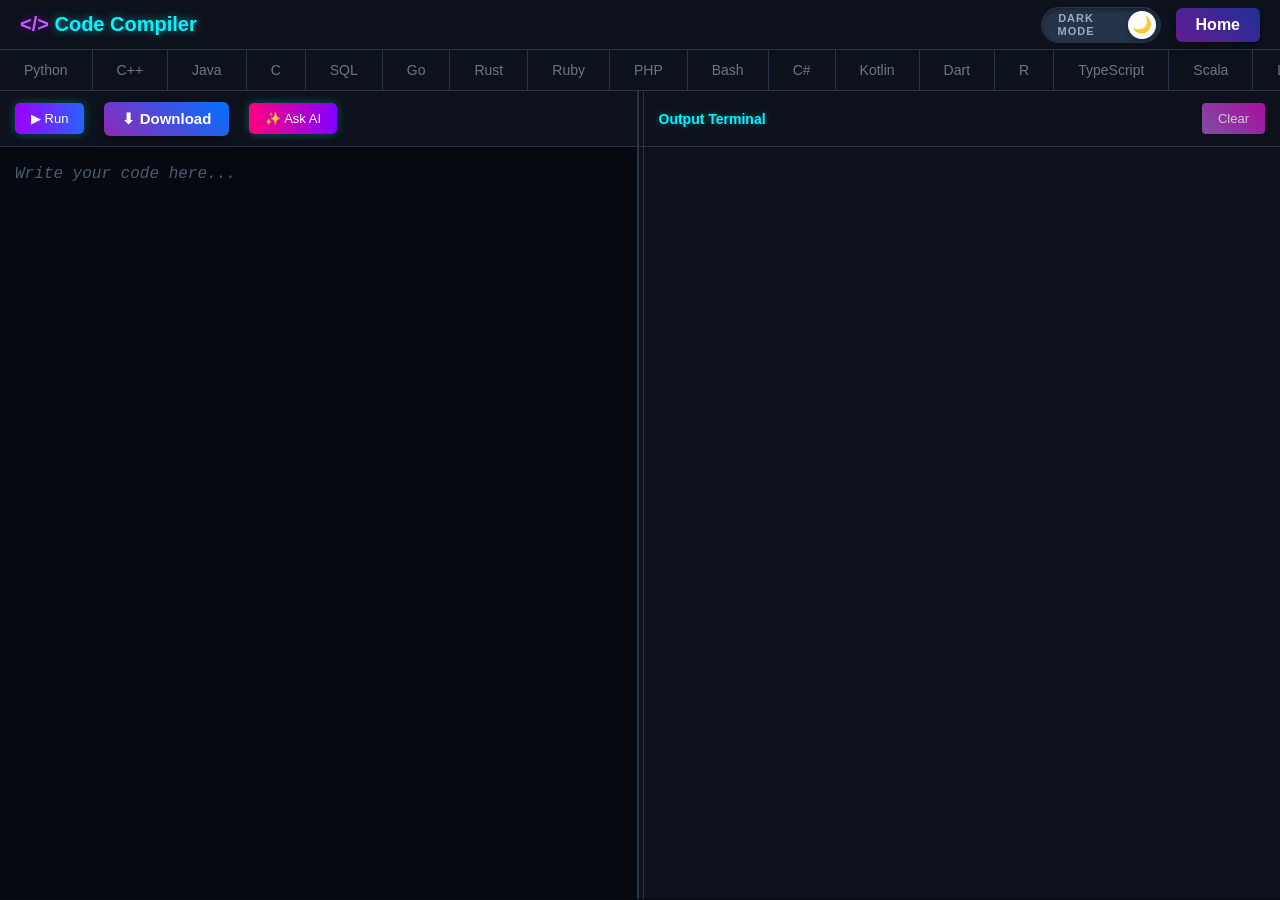
==== commit cf45d849: "UI: Restore multiple grids to fix 100% width collapse and restore theme toggle to header" ====
--- a/editor.html
+++ b/editor.html
@@ -5,7 +5,7 @@
     <meta name="viewport" content="width=device-width, initial-scale=1.0">
     <title>Code Editor - CodeCompiler</title>
     <link rel="icon" type="image/jpeg" href="favicon.jpg">
-    <link rel="stylesheet" href="style.css?v=animations_v6">
+    <link rel="stylesheet" href="style.css?v=animations_v7">
     <link rel="stylesheet" href="https://cdn.jsdelivr.net/npm/xterm@5.3.0/css/xterm.css" />
     <script src="https://cdn.jsdelivr.net/npm/xterm@5.3.0/lib/xterm.js"></script>
     <script src="https://cdn.jsdelivr.net/npm/xterm-addon-fit@0.8.0/lib/xterm-addon-fit.js"></script>
@@ -104,9 +104,19 @@
 </head>
 <body><div class="header">
         <div class="logo"><span>&lt;/&gt;</span> Code Compiler</div>
-        <div class="header-actions" style="display: flex; flex-direction: column; gap: 6px; align-items: flex-end;">
+                <div class="header-actions" style="display: flex; flex-direction: row; gap: 15px; align-items: center;">
+            <label class="theme-switch" for="theme-checkbox">
+                <input type="checkbox" id="theme-checkbox" onchange="toggleTheme()">
+                <div class="theme-slider">
+                    <span class="theme-text theme-text-left">DARK<br>MODE</span>
+                    <span class="theme-text theme-text-right">LIGHT<br>MODE</span>
+                    <div class="theme-thumb">
+                        <span class="theme-icon theme-icon-moon">🌙</span>
+                        <span class="theme-icon theme-icon-sun">☀️</span>
+                    </div>
+                </div>
+            </label>
             <button id="home-btn" onclick="goHome()">Home</button>
-            
         </div>
     </div>
 
@@ -518,7 +528,7 @@
 <head>
     <meta charset="UTF-8">
     <title>My Page</title>
-    <link rel="stylesheet" href="style.css?v=animations_v6">
+    <link rel="stylesheet" href="style.css?v=animations_v7">
 </head>
 <body><h1>Hello, World!</h1>
     <p>Edit HTML, CSS and JS files and see live preview.</p>
--- a/style.css
+++ b/style.css
@@ -48,7 +48,7 @@
 
 .landing-header {
     text-align: center;
-    margin-bottom: 50px;
+    margin-bottom: 25px;
 }
 
 
@@ -82,11 +82,12 @@
 
 .language-grid {
     display: grid;
+    margin-bottom: 25px;
     grid-template-columns:
         repeat(auto-fit, minmax(300px, 1fr));
 
     gap: 25px;
-    margin-bottom: 50px;
+    margin-bottom: 25px;
 }
 
 
--- a/style.css
+++ b/style.css
@@ -48,7 +48,7 @@
 
 .landing-header {
     text-align: center;
-    margin-bottom: 50px;
+    margin-bottom: 25px;
 }
 
 
@@ -82,11 +82,12 @@
 
 .language-grid {
     display: grid;
+    margin-bottom: 25px;
     grid-template-columns:
         repeat(auto-fit, minmax(300px, 1fr));
 
     gap: 25px;
-    margin-bottom: 50px;
+    margin-bottom: 25px;
 }
 
 
